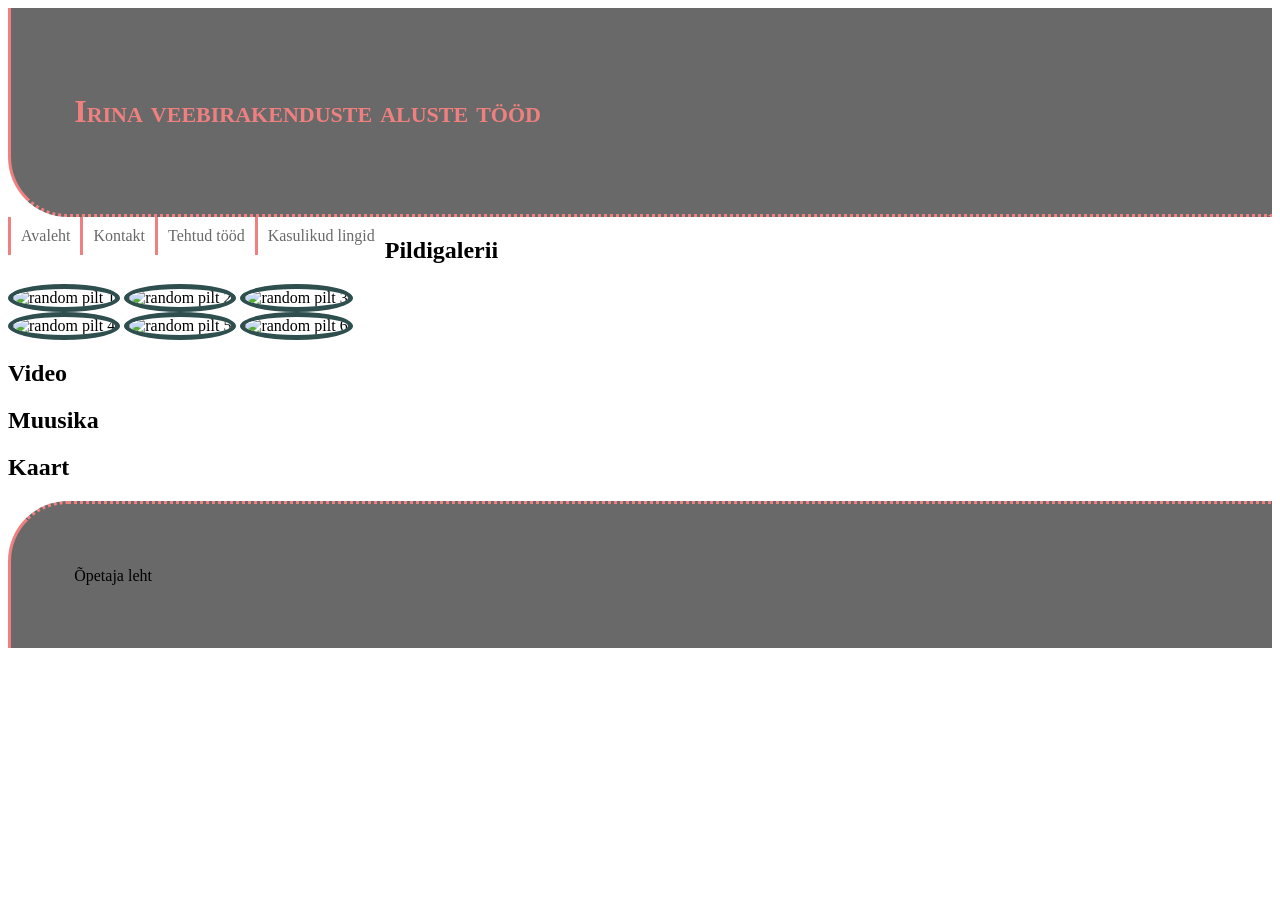
==== meedia.html @ 37290511 "Add files via upload" ====
<!DOCTYPE html><!--deklaratsioon et kasutame html5-->
<!--kommentaar-->
<html lang="et">
<head> <!--tehniline info-->
    <meta charset="UTF-8">
    <title>Irina veebirakenduste aluste tööd</title>
  <link rel="stylesheet" href="style.css">
</head>
<body>
<!--veebilehe sisu, mis kasutaja näeb-->
<!--päis-->
<header>
  <h1>
    Irina veebirakenduste aluste tööd
  </h1>
</header>
<!--navegeerimismenüü-->
<nav>
  <ul>
    <li>
      <a href="index.html">Avaleht</a>
    </li>
    <li>
      <a href="kontakt.html">Kontakt</a>
    </li>
    <li>
      <a href="tehtud.html">Tehtud tööd</a>
    </li>
    <li>
      <a href="lingid.html">Kasulikud lingid</a>
    </li>
  </ul>
</nav>
<!--sisu-->
<main>
<section id="pildigalerii">
  <h2>Pildigalerii</h2>
  <img src="https://picsum.photos/300?random=1" alt="random pilt 1" loading="lazy">
  <img src="https://picsum.photos/300?random=2" alt="random pilt 2" loading="lazy">
  <img src="https://picsum.photos/300?random=3" alt="random pilt 3" loading="lazy">
  <br>
  <img src="https://picsum.photos/300?random=4" alt="random pilt 4" loading="lazy">
  <img src="https://picsum.photos/300?random=5" alt="random pilt 5" loading="lazy">
  <img src="https://picsum.photos/300?random=6" alt="random pilt 6" loading="lazy">
  <br>
</section>

  <section id="video">
    <h2>Video</h2>

  </section>

  <section id="muusika">
    <h2>Muusika</h2>
    
  </section>

  <section id="kaart">
    <h2>Kaart</h2>

  </section>
</main>
<!--jalus-->
<footer>
  <div>
    Õpetaja leht
  </div>
</footer>


</body>
</html>
---- style.css ----
/*kommentaar*/
h1{
    font-variant: small-caps;
    font-size: xx-large;
    color: lightcoral; /*teksti värv*/
    background: transparent; /*tausta värv*/
}
header{
    padding: 5%;
    background-color: dimgrey;
    border-left: 3px solid lightcoral;
    border-bottom: 3px dotted lightcoral;
    border-radius: 0 0 0 60px;
    background-image: url('paike.png');
    background-repeat: no-repeat;
    background-position: center center;

}
footer{
    padding: 5%;
    background-color: dimgrey;
    border-left: 3px solid lightcoral;
    border-top: 3px dotted lightcoral;
    border-radius: 60px 0 0 0;
}
section#osa1{
    padding: 5%;
    border: 1px solid lightcoral;
    margin: 5px;
    width: 25%;

}
section#osa2{
    padding: 5%;
    border: 1px solid green;
    margin: 5px;
    width: 15%;
}
section#osa3{
    padding: 5%;
    border-bottom: 1px solid blue;
    border-right: 1px solid blue;
    margin: 10px;
    width: 35%;

}
section#osa4{
    padding: 5%;
    border: 1px dotted purple;
    margin: 10px;
    width: 30%;
}
section#osa5{
    padding: 10%;
    border-left: 2px dashed darkorange;
    border-top: 2px dashed darkorange;
    margin: 15px;
    width: 20%;
}
img{
    width: 30%;
    border-radius: 50%;
    border: 5px solid darkslategray;
}

/*navigeerimis menüü*/
nav ul{
    list-style-type: none;
    margin: 0;
    padding: 0;
    background-color: lightcoral;
}
nav ul li{
    float:left;
}
nav ul li a{
    display: block;
    color: dimgrey;
    text-decoration: none; /*allajooneta*/
    text-align: center;
    padding: 10px;
    border-left: 3px solid lightcoral;
}
ul li a:hover{
    background-color: lightcoral;
}
nav ul{
    color: lightcoral;
}
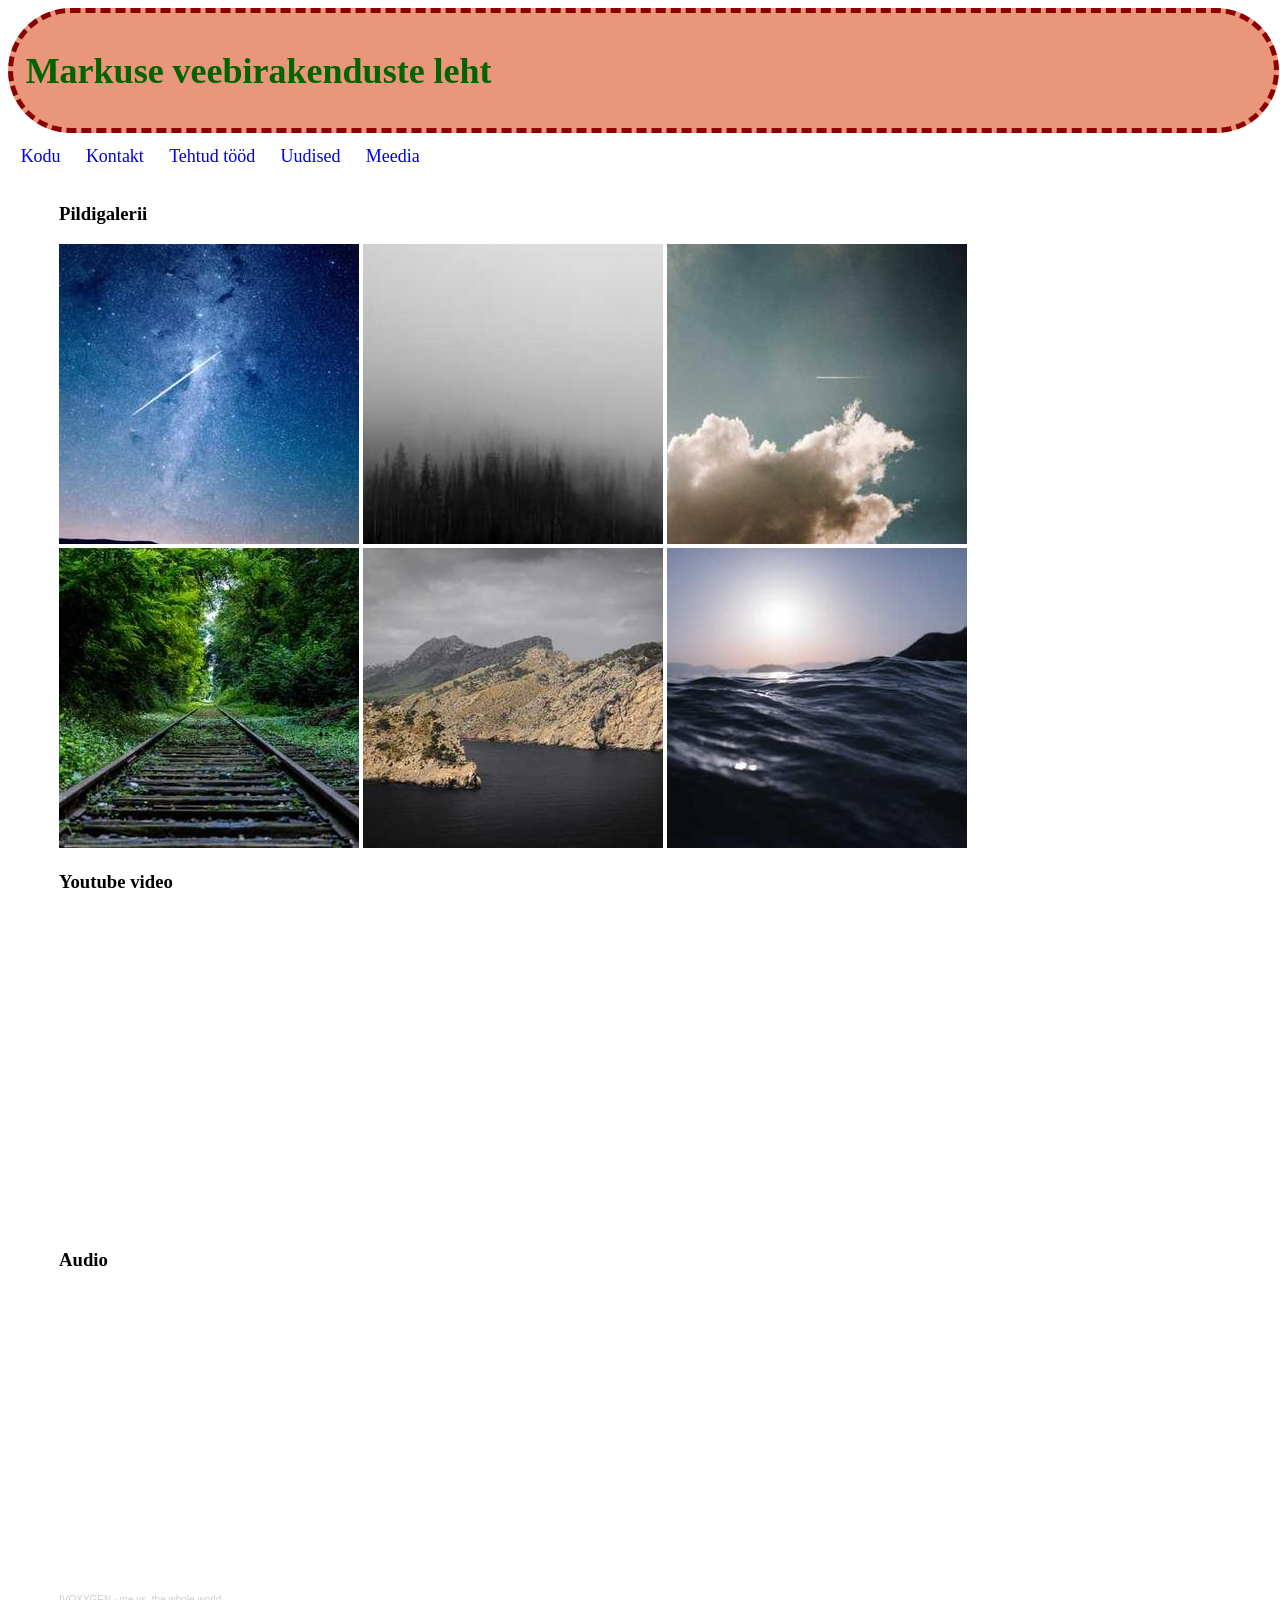
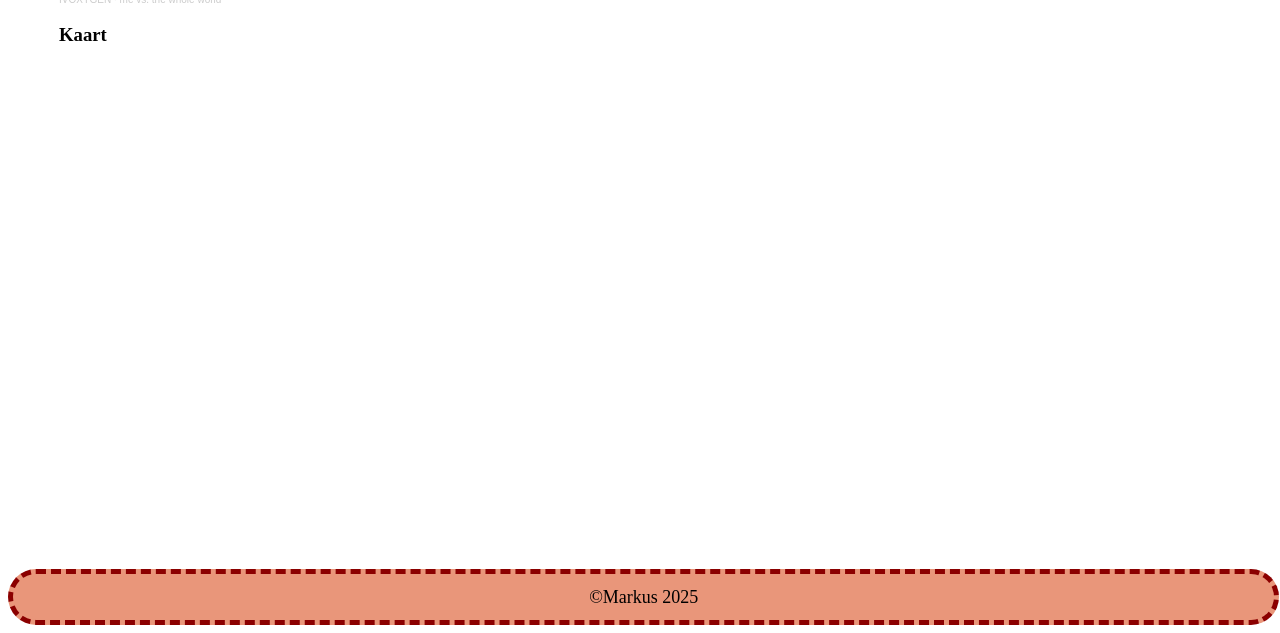
==== commit a1802118: "Add files via upload" ====
--- a/meedia.html
+++ b/meedia.html
@@ -1,70 +1,68 @@
-<!DOCTYPE html><!--deklaratsioon et kasutame html5-->
-<!--kommentaar-->
-<html lang="et">
-<head> <!--tehniline info-->
-    <meta charset="UTF-8">
-    <title>Irina veebirakenduste aluste tööd</title>
-  <link rel="stylesheet" href="style.css">
+<!DOCTYPE html><!--html5 deklareerimine-->
+        <html lang="et">
+        <head>
+        <meta charset="UTF-8">
+        <title>Markuse veebirakenduste leht</title>
+    <link rel="stylesheet" href="style.css">
 </head>
 <body>
-<!--veebilehe sisu, mis kasutaja näeb-->
-<!--päis-->
+
+<!--HTML5 semantilised elemendid-->
 <header>
-  <h1>
-    Irina veebirakenduste aluste tööd
-  </h1>
+    <h1>Markuse veebirakenduste leht</h1>
 </header>
-<!--navegeerimismenüü-->
+<!--navigeerimis menüü-->
 <nav>
-  <ul>
-    <li>
-      <a href="index.html">Avaleht</a>
-    </li>
-    <li>
-      <a href="kontakt.html">Kontakt</a>
-    </li>
-    <li>
-      <a href="tehtud.html">Tehtud tööd</a>
-    </li>
-    <li>
-      <a href="lingid.html">Kasulikud lingid</a>
-    </li>
-  </ul>
+    <ul>
+        <li>
+            <a href="index.html">Kodu</a>
+        </li>
+        <li>
+            <a href="kontakt.html">Kontakt</a>
+        </li>
+        <li>
+            <a href="tood.html">Tehtud tööd</a></li>
+        <li>
+            <a href="uudised.html">Uudised</a>
+        </li>
+        <li>
+            <a href="meedia.html">Meedia</a>
+        </li>
+    </ul>
 </nav>
-<!--sisu-->
 <main>
-<section id="pildigalerii">
-  <h2>Pildigalerii</h2>
-  <img src="https://picsum.photos/300?random=1" alt="random pilt 1" loading="lazy">
-  <img src="https://picsum.photos/300?random=2" alt="random pilt 2" loading="lazy">
-  <img src="https://picsum.photos/300?random=3" alt="random pilt 3" loading="lazy">
-  <br>
-  <img src="https://picsum.photos/300?random=4" alt="random pilt 4" loading="lazy">
-  <img src="https://picsum.photos/300?random=5" alt="random pilt 5" loading="lazy">
-  <img src="https://picsum.photos/300?random=6" alt="random pilt 6" loading="lazy">
-  <br>
-</section>
+    <section id="pildigalerii">
+        <h3>Pildigalerii</h3>
+        <div>
+            <img src="pilt1.jpg" loading="lazy" alt="Juhuslik pilt 1">
+            <img src="pilt2.jpg" loading="lazy" alt="Juhuslik pilt 2">
+            <img src="pilt3.jpg" loading="lazy" alt="Juhuslik pilt 3">
+        </div>
+        <div>
+            <img src="pilt4.jpg" loading="lazy" alt="Juhuslik pilt 4">
+            <img src="pilt5.jpg" loading="lazy" alt="Juhuslik pilt 5">
+            <img src="pilt6.jpg" loading="lazy" alt="Juhuslik pilt 6">
+        </div>
+    </section>
+    <section id="video">
+        <h3>Youtube video</h3>
+        <iframe width="560" height="315" src="https://www.youtube.com/embed/SWkMYO9V_-k?si=CEfY6leQQm-Qq507" title="YouTube video player" frameborder="0" allow="accelerometer; autoplay; clipboard-write; encrypted-media; gyroscope; picture-in-picture; web-share" referrerpolicy="strict-origin-when-cross-origin" allowfullscreen></iframe>
+    </section>
+    <section id="Audio">
+        <h3>Audio</h3>
+        <iframe width="50%" height="300" scrolling="no" frameborder="no" allow="autoplay" src="https://w.soundcloud.com/player/?url=https%3A//api.soundcloud.com/tracks/2122230291&color=%23ff5500&auto_play=false&hide_related=false&show_comments=true&show_user=true&show_reposts=false&show_teaser=true&visual=true"></iframe><div style="font-size: 10px; color: #cccccc;line-break: anywhere;word-break: normal;overflow: hidden;white-space: nowrap;text-overflow: ellipsis; font-family: Interstate,Lucida Grande,Lucida Sans Unicode,Lucida Sans,Garuda,Verdana,Tahoma,sans-serif;font-weight: 100;"><a href="https://soundcloud.com/ivoxxxygen" title="IVOXYGEN" target="_blank" style="color: #cccccc; text-decoration: none;">IVOXYGEN</a> · <a href="https://soundcloud.com/ivoxxxygen/me-vs-the-whole-world" title="me vs. the whole world" target="_blank" style="color: #cccccc; text-decoration: none;">me vs. the whole world</a></div>
+    </section>
 
-  <section id="video">
-    <h2>Video</h2>
+    <section id="Kaart">
+        <h3>Kaart</h3>
+        <div>
+            <iframe src="https://www.google.com/maps/embed?pb=!1m18!1m12!1m3!1d2030.2901332347471!2d24.70287517666186!3d59.411555104436786!2m3!1f0!2f0!3f0!3m2!1i1024!2i768!4f13.1!3m3!1m2!1s0x469294f1bd8cb15b%3A0xc372ff05bb27e9f4!2sTallinna%20T%C3%B6%C3%B6stushariduskeskus!5e0!3m2!1set!2see!4v1757665767072!5m2!1set!2see" width="600" height="450" style="border:0;" allowfullscreen="" loading="lazy" referrerpolicy="no-referrer-when-downgrade"></iframe>
+        </div>
+    </section>
 
-  </section>
-
-  <section id="muusika">
-    <h2>Muusika</h2>
-    
-  </section>
-
-  <section id="kaart">
-    <h2>Kaart</h2>
-
-  </section>
 </main>
-<!--jalus-->
 <footer>
-  <div>
-    Õpetaja leht
-  </div>
+    &copy;Markus 2025
 </footer>
 
 
--- a/style.css
+++ b/style.css
@@ -1,89 +1,113 @@
-/*kommentaar*/
-h1{
-    font-variant: small-caps;
-    font-size: xx-large;
-    color: lightcoral; /*teksti värv*/
-    background: transparent; /*tausta värv*/
+h1 {
+    background-color: darksalmon;
+    color: darkgreen;
 }
-header{
-    padding: 5%;
-    background-color: dimgrey;
-    border-left: 3px solid lightcoral;
-    border-bottom: 3px dotted lightcoral;
-    border-radius: 0 0 0 60px;
-    background-image: url('paike.png');
-    background-repeat: no-repeat;
-    background-position: center center;
-
+header, footer{
+    font-family: Georgia;
+    font-size: large;
+    width: 97.8%;
+    border: 5px dashed darkred; /*dashed, dotted, double, outline*/
+    background-color: darksalmon;
+    border-radius: 120px;
+    padding:1%; /*vahe teksti ja piiri vahel*/
+}
+footer#teine{
+    position: absolute;
+    bottom: 0;
+    left: 0;
+    width: 97.4%;
+    text-align: center;
 }
 footer{
-    padding: 5%;
-    background-color: dimgrey;
-    border-left: 3px solid lightcoral;
-    border-top: 3px dotted lightcoral;
-    border-radius: 60px 0 0 0;
+    text-align: center;
 }
-section#osa1{
-    padding: 5%;
-    border: 1px solid lightcoral;
-    margin: 5px;
-    width: 25%;
-
-}
-section#osa2{
-    padding: 5%;
-    border: 1px solid green;
-    margin: 5px;
-    width: 15%;
-}
-section#osa3{
-    padding: 5%;
-    border-bottom: 1px solid blue;
-    border-right: 1px solid blue;
-    margin: 10px;
-    width: 35%;
-
-}
-section#osa4{
-    padding: 5%;
-    border: 1px dotted purple;
-    margin: 10px;
-    width: 30%;
-}
-section#osa5{
-    padding: 10%;
-    border-left: 2px dashed darkorange;
-    border-top: 2px dashed darkorange;
-    margin: 15px;
-    width: 20%;
-}
-img{
-    width: 30%;
-    border-radius: 50%;
-    border: 5px solid darkslategray;
+nav ul{
+    list-style-type: none;
+    text-align: center;
+    margin: 0;
+    padding: 0;
+    background-color: darksalmon;
 }
 
-/*navigeerimis menüü*/
-nav ul{
-    list-style-type: none;
-    margin: 0;
-    padding: 0;
-    background-color: lightcoral;
+nav li{
+    float: left;
+    padding: 1%;
 }
-nav ul li{
-    float:left;
+
+main{
+    display: block;
+    margin: 50px;
+    padding:1px;
 }
-nav ul li a{
-    display: block;
-    color: dimgrey;
-    text-decoration: none; /*allajooneta*/
+
+nav a:hover{
+    background-color: grey;
+}
+
+nav li a{
+    font-family: Georgia;
+    font-size: large;
+    text-decoration: none;
+}
+
+/********************************************section******************************/
+section#osa1{
+    display: inline-block;
+    width: 20%;
+    border-right: 1pt solid aqua;
+    border-bottom: 1pt solid aqua;
+    border-radius: 60px;
+    padding: 2%;
+    margin-top: 10px;
+}
+section#osa1 h3{
     text-align: center;
-    padding: 10px;
-    border-left: 3px solid lightcoral;
+    background-color: gold;
+    border-radius: 60px;
+    padding: 5%;
+    font-weight: bold;
+    font-variant: all-petite-caps;
 }
-ul li a:hover{
-    background-color: lightcoral;
+
+section#osa2{
+    display: inline-block;
+    width: 20%;
+    border-right: 1pt dotted darkmagenta;
+    border-bottom: 1pt dotted darkmagenta;
+    border-radius: 60px;
+    padding: 2%;
+    margin-top: 10px;
 }
-nav ul{
-    color: lightcoral;
-}+section#osa2 h3{
+    text-align: center;
+    background-color: deeppink;
+    border-radius: 60px;
+    padding: 5%;
+    font-weight: bold;
+    font-variant: all-petite-caps;
+}
+
+section#osa3{
+    display: inline-block;
+    width: 20%;
+    border-right: 1pt dashed darkred;
+    border-bottom: 1pt dashed darkred;
+    border-radius: 60px;
+    padding: 2%;
+    margin-top: 10px;
+}
+section#osa3 h3{
+    text-align: center;
+    background-color: orangered;
+    border-radius: 60px;
+    padding: 5%;
+    font-weight: bold;
+    font-variant: all-petite-caps;
+}
+
+
+
+
+
+
+
